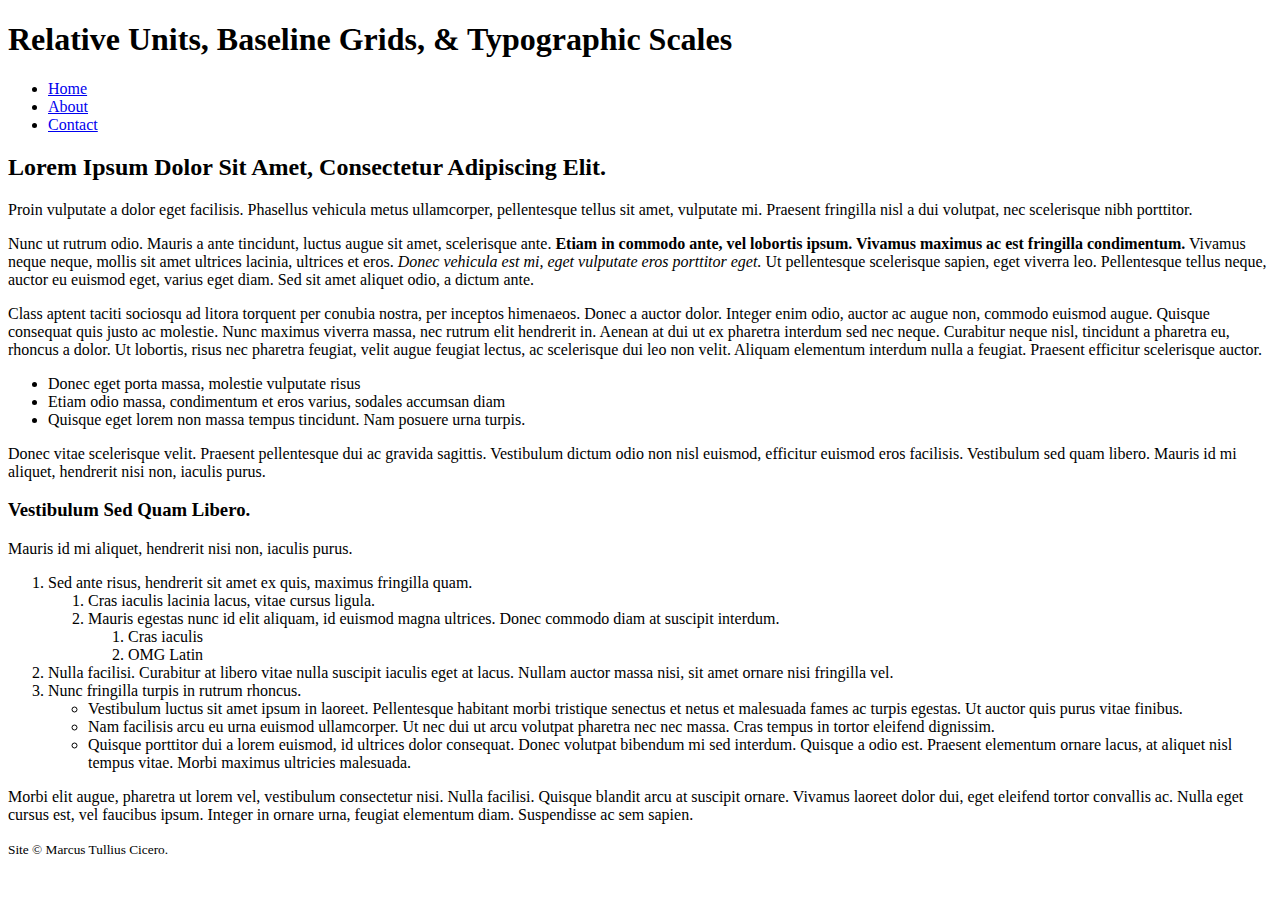
==== index.html @ b4b4f26d "Add Lorem Ipsum HTML for CSS intro" ====
<!DOCTYPE html>
<html lang="en">
  <head>
    <title>Setting Type in CSS</title>
    <meta charset="utf-8" />
  </head>
  <body>
    <header id="header">
      <h1>Relative Units, Baseline Grids, &amp; Typographic Scales</h1>
      <nav>
        <ul>
          <li><a href="#dummy">Home</a></li>
          <li><a href="#dummy">About</a></li>
          <li><a href="#dummy">Contact</a></li>
        </ul>
      </nav>
    </header>
    <main class="content">
      <article>
        <h2>Lorem Ipsum Dolor Sit Amet, Consectetur Adipiscing Elit.</h2>
        <p class="intro">
          Proin vulputate a dolor eget facilisis. Phasellus vehicula metus ullamcorper, pellentesque
          tellus sit amet, vulputate mi. Praesent fringilla nisl a dui volutpat, nec scelerisque
          nibh porttitor.
        </p>
        <p>
          Nunc ut rutrum odio. Mauris a ante tincidunt, luctus augue sit amet, scelerisque ante.
          <b>Etiam in commodo ante, vel lobortis ipsum. Vivamus maximus ac est fringilla
          condimentum.</b> Vivamus neque neque, mollis sit amet ultrices lacinia, ultrices et eros.
          <i>Donec vehicula est mi, eget vulputate eros porttitor eget.</i> Ut pellentesque
          scelerisque sapien, eget viverra leo. Pellentesque tellus neque, auctor eu euismod eget,
          varius eget diam. Sed sit amet aliquet odio, a dictum ante.
        </p>
        <p>
          Class aptent taciti sociosqu ad litora torquent per conubia nostra, per inceptos
          himenaeos. Donec a auctor dolor. Integer enim odio, auctor ac augue non, commodo euismod
          augue. Quisque consequat quis justo ac molestie. Nunc maximus viverra massa, nec rutrum
          elit hendrerit in. Aenean at dui ut ex pharetra interdum sed nec neque. Curabitur neque
          nisl, tincidunt a pharetra eu, rhoncus a dolor. Ut lobortis, risus nec pharetra feugiat,
          velit augue feugiat lectus, ac scelerisque dui leo non velit. Aliquam elementum interdum
          nulla a feugiat. Praesent efficitur scelerisque auctor.
        </p>
        <ul>
          <li>
            Donec eget porta massa, molestie vulputate risus
          </li>
          <li>
            Etiam odio massa, condimentum et eros varius, sodales accumsan diam
          </li>
          <li>
            Quisque eget lorem non massa tempus tincidunt. Nam posuere urna turpis.
          </li>
        </ul>
        <p>
          Donec vitae scelerisque velit. Praesent pellentesque dui ac gravida sagittis. Vestibulum
          dictum odio non nisl euismod, efficitur euismod eros facilisis. Vestibulum sed quam
          libero. Mauris id mi aliquet, hendrerit nisi non, iaculis purus.
        </p>
        <h3>Vestibulum Sed Quam Libero.</h3>
        <p>Mauris id mi aliquet, hendrerit nisi non, iaculis purus.</p>
        <ol>
          <li>
            Sed ante risus, hendrerit sit amet ex quis, maximus fringilla quam.
            <ol>
              <li>Cras iaculis lacinia lacus, vitae cursus ligula.</li>
              <li>
                Mauris egestas nunc id elit aliquam, id euismod magna ultrices. Donec commodo diam
                at suscipit interdum.
                <ol>
                  <li>Cras iaculis</li>
                  <li>OMG Latin</li>
                </ol>
              </li>
            </ol>
          </li>
          <li>
            Nulla facilisi. Curabitur at libero vitae nulla suscipit iaculis eget at lacus. Nullam
            auctor massa nisi, sit amet ornare nisi fringilla vel.
          </li>
          <li>
            Nunc fringilla turpis in rutrum rhoncus.
            <ul>
              <li>
                Vestibulum luctus sit amet ipsum in laoreet. Pellentesque habitant morbi tristique
                senectus et netus et malesuada fames ac turpis egestas. Ut auctor quis purus vitae
                finibus.
              </li>
              <li>
                Nam facilisis arcu eu urna euismod ullamcorper. Ut nec dui ut arcu volutpat pharetra
                nec nec massa. Cras tempus in tortor eleifend dignissim.
              </li>
              <li>
                Quisque porttitor dui a lorem euismod, id ultrices dolor consequat. Donec volutpat
                bibendum mi sed interdum. Quisque a odio est. Praesent elementum ornare lacus, at
                aliquet nisl tempus vitae. Morbi maximus ultricies malesuada.
              </li>
            </ul>
          </li>
        </ol>
        <p>
          Morbi elit augue, pharetra ut lorem vel, vestibulum consectetur nisi. Nulla facilisi.
          Quisque blandit arcu at suscipit ornare. Vivamus laoreet dolor dui, eget eleifend tortor
          convallis ac. Nulla eget cursus est, vel faucibus ipsum. Integer in ornare urna, feugiat
          elementum diam. Suspendisse ac sem sapien.
        </p>
      </article>
    </main>
    <footer id="footer">
      <small>Site © Marcus Tullius Cicero.</small>
    </footer>
  </body>
</html>
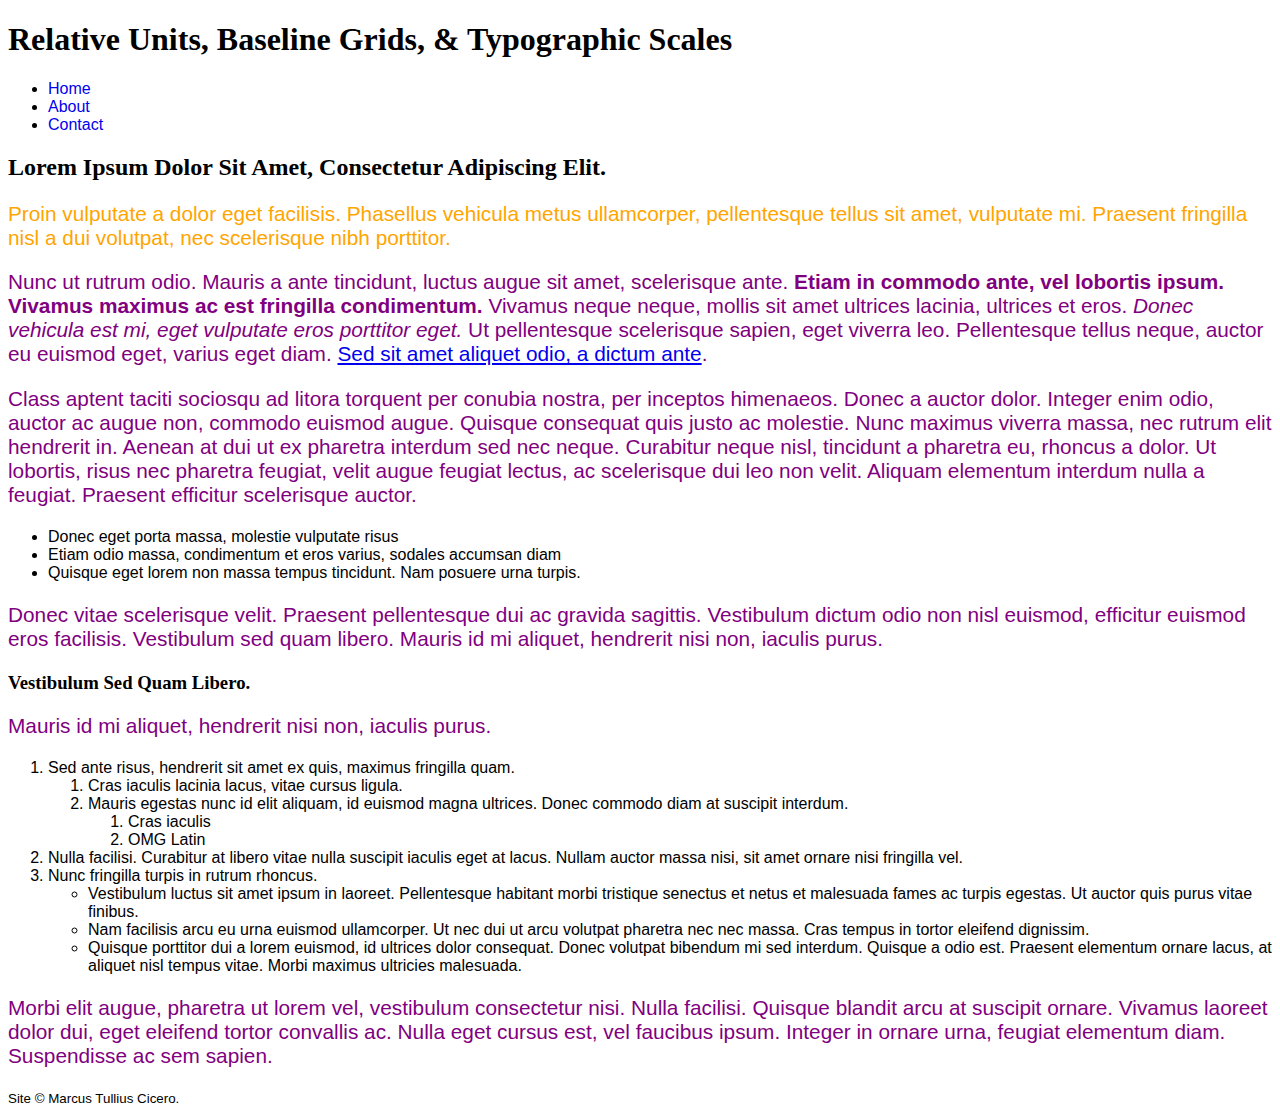
==== commit c1f85fcd: "Add demo HTML and CSS from Week Four" ====
--- a/index.html
+++ b/index.html
@@ -3,6 +3,8 @@
   <head>
     <title>Setting Type in CSS</title>
     <meta charset="utf-8" />
+    <meta name="viewport" content="width=device-width,initial-scale=1.0,shrink-to-fit=no" />
+    <link rel="stylesheet" href="screen.css" />
   </head>
   <body>
     <header id="header">
@@ -29,7 +31,7 @@
           condimentum.</b> Vivamus neque neque, mollis sit amet ultrices lacinia, ultrices et eros.
           <i>Donec vehicula est mi, eget vulputate eros porttitor eget.</i> Ut pellentesque
           scelerisque sapien, eget viverra leo. Pellentesque tellus neque, auctor eu euismod eget,
-          varius eget diam. Sed sit amet aliquet odio, a dictum ante.
+          varius eget diam. <a href="#dummy">Sed sit amet aliquet odio, a dictum ante</a>.
         </p>
         <p>
           Class aptent taciti sociosqu ad litora torquent per conubia nostra, per inceptos
--- a/screen.css
+++ b/screen.css
@@ -0,0 +1,20 @@
+html {
+  font-family: "Helvetica Neue", Helvetica, Arial, sans-serif;
+}
+
+h1,h2,h3,h4,h5,h6 {
+  font-family: Georgia, "Times New Roman", Times, Roman, serif;
+}
+
+p {
+  color: purple;
+  font-size: 1.3em;
+}
+
+nav a {
+  text-decoration: none;
+}
+
+.intro {
+  color: orange;
+}
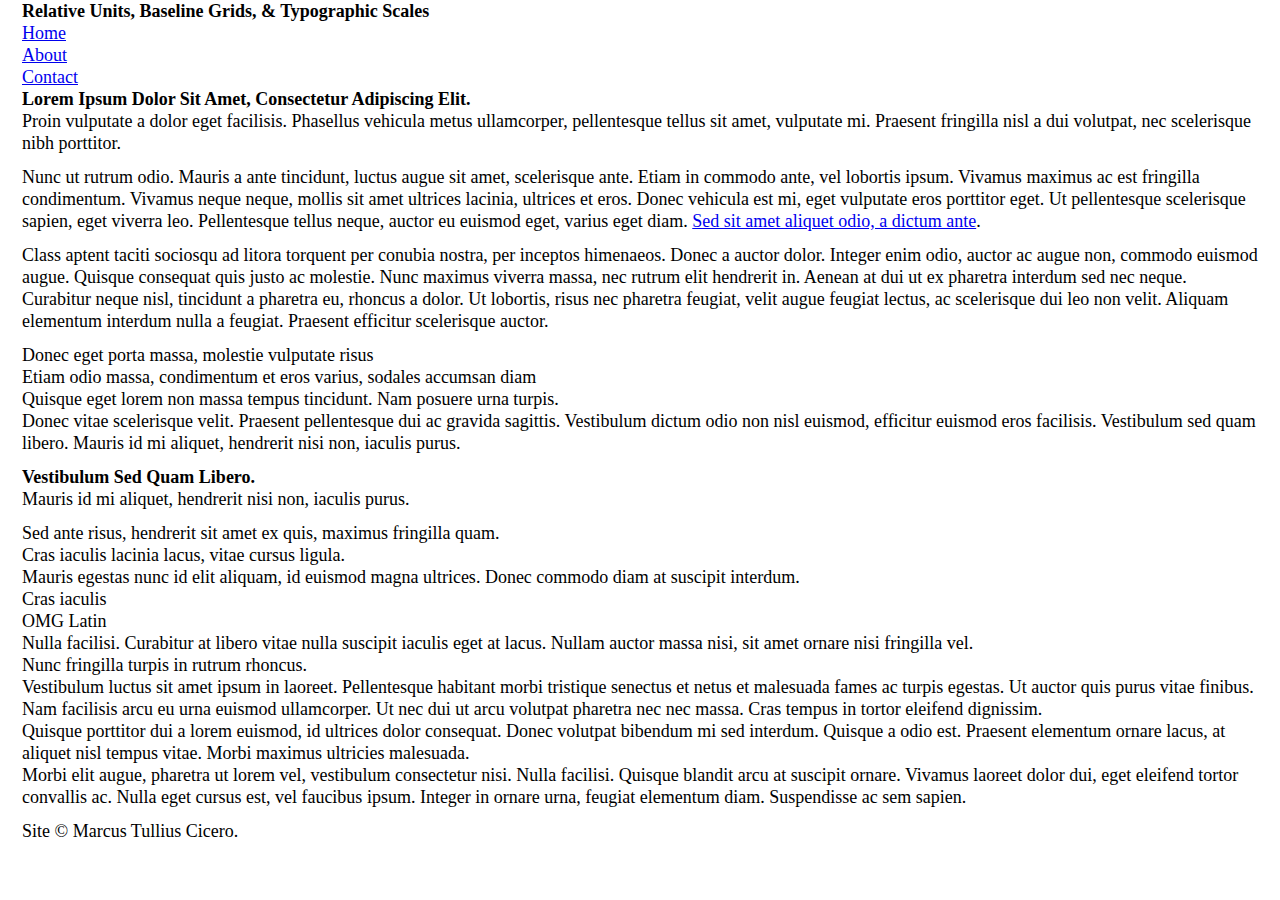
==== commit fb24c108: "Add basehold.it to show baseline grid" ====
--- a/index.html
+++ b/index.html
@@ -5,6 +5,7 @@
     <meta charset="utf-8" />
     <meta name="viewport" content="width=device-width,initial-scale=1.0,shrink-to-fit=no" />
     <link rel="stylesheet" href="screen.css" />
+    <link rel="stylesheet" href="//basehold.it/22">
   </head>
   <body>
     <header id="header">
--- a/screen.css
+++ b/screen.css
@@ -1,20 +1,32 @@
+/* http://meyerweb.com/eric/tools/css/reset/
+   v2.0 | 20110126
+   License: none (public domain)
+*/
+/* stylelint-disable*/
+a,abbr,acronym,address,applet,article,aside,audio,b,big,blockquote,body,canvas,caption,center,cite,code,dd,del,details,dfn,div,dl,dt,em,embed,fieldset,figcaption,figure,footer,form,h1,h2,h3,h4,h5,h6,header,hgroup,html,i,iframe,img,ins,kbd,label,legend,li,mark,menu,nav,object,ol,output,p,pre,q,ruby,s,samp,section,small,span,strike,strong,sub,summary,sup,table,tbody,td,tfoot,th,thead,time,tr,tt,u,ul,var,video{margin:0;padding:0;border:0;font:inherit;vertical-align:baseline}article,aside,details,figcaption,figure,footer,header,hgroup,main,menu,nav,section{display:block}html{line-height:1}body{line-height:inherit}ol,ul{list-style:none}blockquote,q{quotes:none}blockquote:after,blockquote:before,q:after,q:before{content:'';content:none}table{border-collapse:collapse;border-spacing:0}
+/* stylelint-enable */
+
+/* Begin site styles below */
+
 html {
-  font-family: "Helvetica Neue", Helvetica, Arial, sans-serif;
+  font-size: 1.125em; /* 18px / 16px = 1.125 */
+  line-height: 1.222em; /* 22px / 18x = 1.222... */
+  padding-left: 1.222em;
+  padding-right: 1.222em;
 }
 
 h1,h2,h3,h4,h5,h6 {
-  font-family: Georgia, "Times New Roman", Times, Roman, serif;
+  font-weight: bold;
 }
 
 p {
-  color: purple;
-  font-size: 1.3em;
+  padding-bottom: 1.222em; /* 22px / 18x = 1.222... */
+  padding-bottom: 0.666em; /* 11px / 18px = 0.666... */
 }
 
-nav a {
-  text-decoration: none;
+/* Responsive Image Styles */
+
+img {
+  display: block;
+  max-width: 100%;
 }
-
-.intro {
-  color: orange;
-}
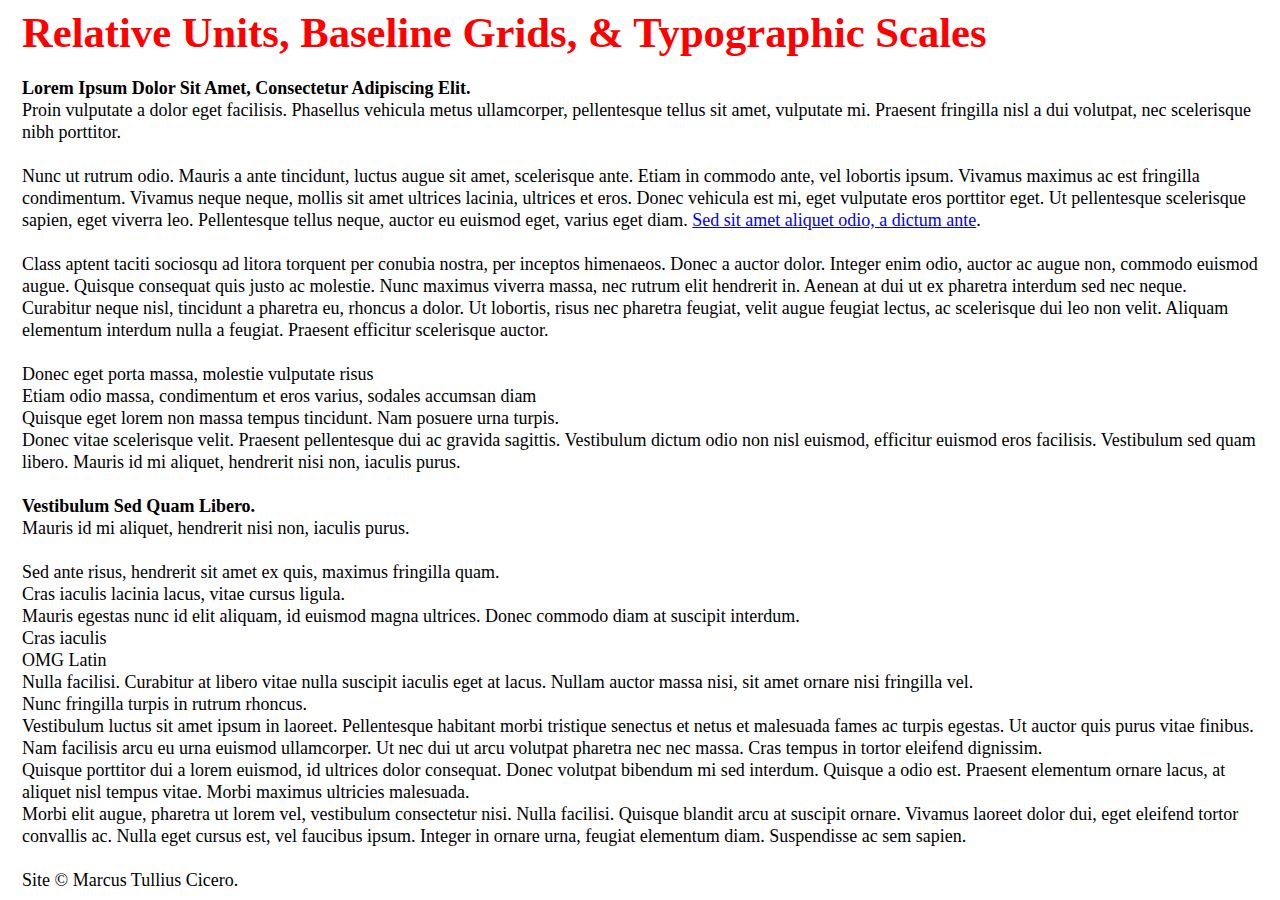
==== commit 543122d5: "Keep 'Typographic' and 'Scales' together with nonbreaking space" ====
--- a/index.html
+++ b/index.html
@@ -9,7 +9,7 @@
   </head>
   <body>
     <header id="header">
-      <h1>Relative Units, Baseline Grids, &amp; Typographic Scales</h1>
+      <h1>Relative Units, Baseline Grids, &amp; Typographic&nbsp;Scales</h1>
       <nav>
         <ul>
           <li><a href="#dummy">Home</a></li>
--- a/screen.css
+++ b/screen.css
@@ -8,20 +8,32 @@
 
 /* Begin site styles below */
 
+/*
+  Base Styles (element selectors)
+*/
+
 html {
   font-size: 1.125em; /* 18px / 16px = 1.125 */
-  line-height: 1.222em; /* 22px / 18x = 1.222... */
-  padding-left: 1.222em;
-  padding-right: 1.222em;
+  line-height: 1.2222222222em; /* 22px / 18x = 1.222... */
+  padding-left: 1.2222222222em;
+  padding-right: 1.2222222222em;
 }
 
 h1,h2,h3,h4,h5,h6 {
   font-weight: bold;
 }
 
+h1 {
+  font-size: 31.984px;
+  line-height: 33px;
+  padding-bottom: 22px;
+  padding-top: 11px;
+}
+
+
 p {
-  padding-bottom: 1.222em; /* 22px / 18x = 1.222... */
-  padding-bottom: 0.666em; /* 11px / 18px = 0.666... */
+  padding-bottom: 0.6111111111em; /* 11px / 18px = 0.666... */
+  padding-bottom: 1.2222222222em;
 }
 
 /* Responsive Image Styles */
@@ -30,3 +42,31 @@
   display: block;
   max-width: 100%;
 }
+
+/*
+  Layout Styles (usually ID selectors)
+*/
+
+
+/*
+  Module Styles (usually class selectors)
+*/
+
+
+/*
+  State Styles (media queries and JavaScript-dependent stuff)
+*/
+
+@media screen and (min-width: 620px) {
+  h1 {
+    /* Too Big for Mobile Scale: */
+    font-size: 42.635px;
+    line-height: 44px;
+    color: red;
+  }
+}
+
+/* Temporarily Hide Navigation */
+nav {
+  display: none;
+}
